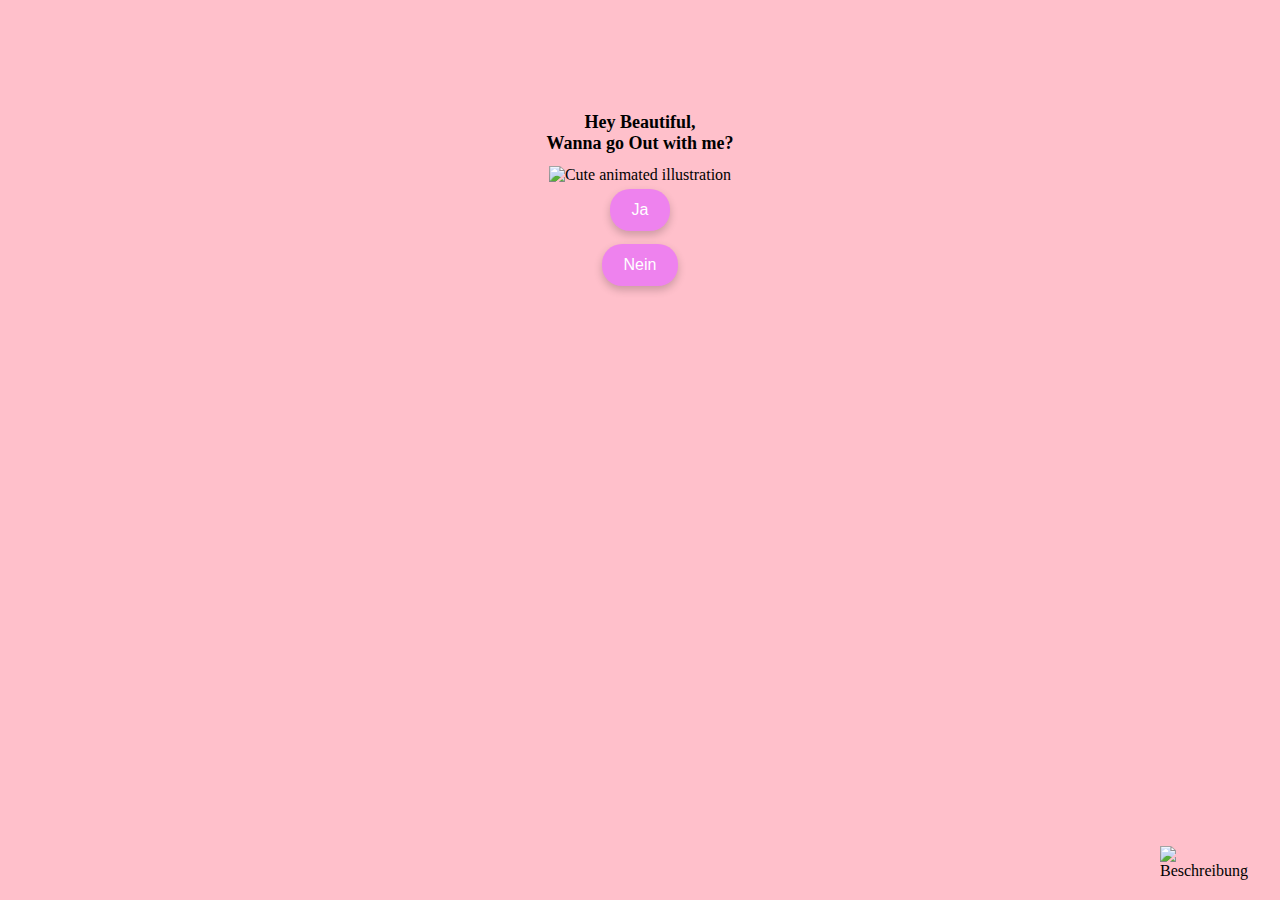
==== index.html @ 2eb40702 "Add files via upload" ====
<!DOCTYPE html>
<html lang="de">
<head>
    <meta charset="utf-8">
    <meta name="viewport" content="width=device-width, initial-scale=1">
    <title>Vivien-Richter</title>
    <link rel="stylesheet" href="src/src.css">
    <link href="https://cdn.jsdelivr.net/npm/bootstrap@5.3.2/dist/css/bootstrap.min.css" rel="stylesheet" integrity="sha384-T3c6CoIi6uLrA9TneNEoa7RxnatzjcDSCmG1MXxSR1GAsXEV/Dwwykc2MPK8M2HN" crossorigin="anonymous">
</head>
<body id="one-section">
    <h1>Hey Beautiful, <br>Wanna go Out with me?</h1>
    <div class="animation">
        <img src="https://media.giphy.com/media/v1.Y2lkPTc5MGI3NjExbzJsencwaXgxZDFqNTl3M2xsMW1uaW45eXJmMDYzYXQ2NXRhZnJwbCZlcD12MV9naWZzX3NlYXJjaCZjdD1n/3oz8xsaLjLVqVXr3tS/giphy.gif" alt="Cute animated illustration">
    </div>
        
        
        <!-- Beispiel für Buttons -->
        <div class="Buttons">
        <button id="yesButton" onclick="nextPage()">Ja</button>
        <button id="yesButton_2" >Nein</button>
    </div>

    <img src="https://media.giphy.com/media/v1.Y2lkPTc5MGI3NjExdmJ3d2IzemR2ejQzMW43c296cXdseWZwbDRwYjBjcWQ4eXVnNXZ2aCZlcD12MV9pbnRlcm5hbF9naWZfYnlfaWQmY3Q9Zw/c76IJLufpNwSULPk77/giphy.gif" alt="Beschreibung" id="bottom-right-gif">


    <script src="https://cdn.jsdelivr.net/npm/bootstrap@5.3.2/dist/js/bootstrap.bundle.min.js" integrity="sha384-C6RzsynM9kWDrMNeT87bh95OGNyZPhcTNXj1NW7RuBCsyN/o0jlpcV8Qyq46cDfL" crossorigin="anonymous"></script>
    
    <script>
        function nextPage() {
            window.location.href = "yes.html";
        }

        document.getElementById('yesButton_2').addEventListener('mouseover', function() {
    this.classList.add('active');
    var newX = Math.random() * (window.innerWidth - this.clientWidth);
    var newY = Math.random() * (window.innerHeight - this.clientHeight);

    this.style.left = newX + 'px';
    this.style.top = newY + 'px';
});



    </script>
</body>
</html>
---- src/src.css ----
/* LOGIN-FORM  */
#login {
    color: white;
    display: flex;
    justify-content: center;
    align-items: center;
    min-height: 100vh;
}

#login form {
    display: flex;
    flex-direction:column;
    align-items: center;
    padding: 50px 100px 25px 100px;
    background-color: #333;
    border-radius: 8px;
}

#login input[type="password"],
#login input[type="submit"] {
    margin: 10px 0;
    padding: 10px;
    width: 100%; 
}

#login input[type="submit"] {
    background-color: #4CAF50;
    color: white;
    border: none;
    cursor: pointer;
}

#login input[type="submit"]:hover {
    background-color: #45a049;
}








/* INDEX-STYLING */
#one-section {
    background-color: pink;
}

h1 {
    text-align: center;
    font-weight: bold;
    font-size: large;
    padding-top: 100px;
}

.animation {
    display: flex;
    justify-content: center;
}

.Buttons button {
    background-color: violet; 
    color: white;
    border: 2px solid transparent;
    padding: 10px 20px;
    margin-top: 5px;
    font-size: medium;
    border-radius: 20px;
    transition: all 0.3s ease;
    box-shadow: 0px 4px 8px rgba(0, 0, 0, 0.2);
    cursor: pointer;
    outline: none;
}

.Buttons button:hover {
    background-color: #FFB6C1; 
    box-shadow: 0px 6px 12px rgba(0, 0, 0, 0.3);
    transform: translateY(-2px);
}

.Buttons button:active {
    transform: translateY(1px);
    box-shadow: 0px 2px 4px rgba(0, 0, 0, 0.2);
}

#yesButton_2 { 
    position: absolute;
    margin: 60px;
}

#yesButton_2.active {
    position: absolute;
    
}

#yesButton_2:hover { 
    animation: moveButton 0.5s forwards;
}

@keyframes moveButton {
    100% {
        top: calc(100vh * var(--random-vertical, 0));
        left: calc(100vw * var(--random-horizontal, 0));
    }
}





#one-section{
    background-color: pink;
}
h1 {
    text-align: center;
 font-weight: bold;
 font-size: large;
 padding-top: 100px;   
}
.animation {
    display: flex;
    justify-content: center;
}
.Buttons {
    display: flex;
    justify-content: center;
}

#bottom-right-gif {
    position: absolute;
    bottom: 20px; /* Abstand vom unteren Rand */
    right: 20px; /* Abstand vom rechten Rand */
    width: 100px; /* Breite des GIFs anpassen */
    height: auto; /* Höhe automatisch anpassen */
}





/* YES-HTML SITE */

#ja_lol {
    background-color: pink;

}

.header_text {
    text-align: center;
}

.container {
    width: 100%;
    display: flex;
    justify-content: center;
    align-items: center;
    flex-direction: column;
}


.mein-gif {
    width: 200px;
    height: auto;
    margin-top: 50px;
    
}
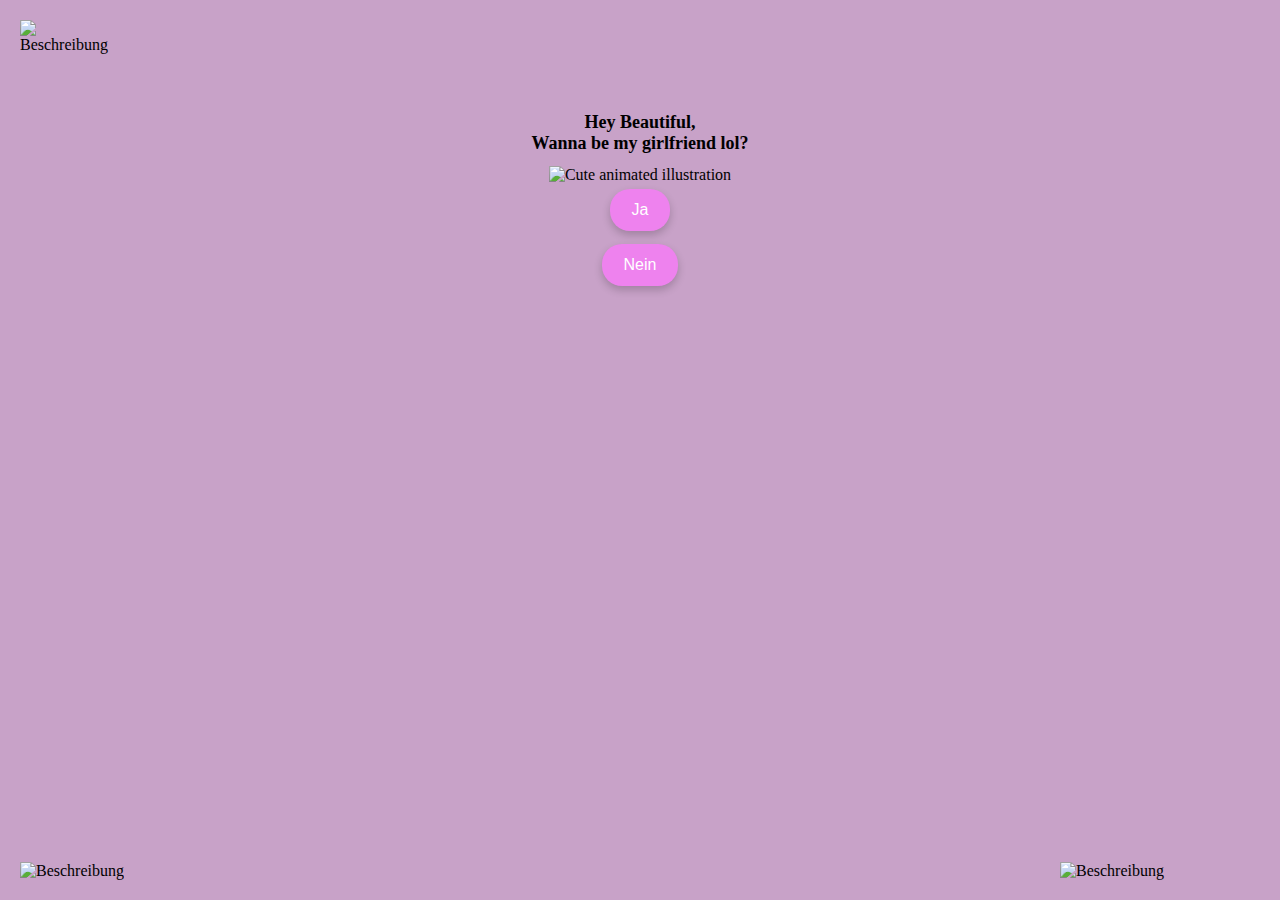
==== commit b77bd963: "Add files via upload" ====
--- a/index.html
+++ b/index.html
@@ -8,19 +8,21 @@
     <link href="https://cdn.jsdelivr.net/npm/bootstrap@5.3.2/dist/css/bootstrap.min.css" rel="stylesheet" integrity="sha384-T3c6CoIi6uLrA9TneNEoa7RxnatzjcDSCmG1MXxSR1GAsXEV/Dwwykc2MPK8M2HN" crossorigin="anonymous">
 </head>
 <body id="one-section">
-    <h1>Hey Beautiful, <br>Wanna go Out with me?</h1>
+    <h1>Hey Beautiful, <br>Wanna be my girlfriend lol?</h1>
     <div class="animation">
         <img src="https://media.giphy.com/media/v1.Y2lkPTc5MGI3NjExbzJsencwaXgxZDFqNTl3M2xsMW1uaW45eXJmMDYzYXQ2NXRhZnJwbCZlcD12MV9naWZzX3NlYXJjaCZjdD1n/3oz8xsaLjLVqVXr3tS/giphy.gif" alt="Cute animated illustration">
     </div>
         
         
-        <!-- Beispiel für Buttons -->
+        <!--Buttons -->
         <div class="Buttons">
         <button id="yesButton" onclick="nextPage()">Ja</button>
         <button id="yesButton_2" >Nein</button>
     </div>
 
     <img src="https://media.giphy.com/media/v1.Y2lkPTc5MGI3NjExdmJ3d2IzemR2ejQzMW43c296cXdseWZwbDRwYjBjcWQ4eXVnNXZ2aCZlcD12MV9pbnRlcm5hbF9naWZfYnlfaWQmY3Q9Zw/c76IJLufpNwSULPk77/giphy.gif" alt="Beschreibung" id="bottom-right-gif">
+    <img src="https://media.giphy.com/media/v1.Y2lkPTc5MGI3NjExbjc1MmJreWNibGg0MzMzeWpudmJvaDlpNHhqOGFjMXFqZm51dWQ3MiZlcD12MV9pbnRlcm5hbF9naWZfYnlfaWQmY3Q9Zw/WTM5PLBa8Ttu0/giphy.gif" alt="Beschreibung" id="top-left-gif">
+    <img src="https://media.giphy.com/media/v1.Y2lkPTc5MGI3NjExbHNpajFsNjF0dHpiZWQ0b2Rkazc3NTVzbjNsMzluODRlanJqbXN4YiZlcD12MV9pbnRlcm5hbF9naWZfYnlfaWQmY3Q9Zw/v0YiARQxj1yc8/giphy.gif" alt="Beschreibung" id="bottom-left-gif">
 
 
     <script src="https://cdn.jsdelivr.net/npm/bootstrap@5.3.2/dist/js/bootstrap.bundle.min.js" integrity="sha384-C6RzsynM9kWDrMNeT87bh95OGNyZPhcTNXj1NW7RuBCsyN/o0jlpcV8Qyq46cDfL" crossorigin="anonymous"></script>
--- a/src/src.css
+++ b/src/src.css
@@ -109,7 +109,7 @@
 
 
 #one-section{
-    background-color: pink;
+    background-color: #C8a2c8;
 }
 h1 {
     text-align: center;
@@ -128,12 +128,27 @@
 
 #bottom-right-gif {
     position: absolute;
-    bottom: 20px; /* Abstand vom unteren Rand */
-    right: 20px; /* Abstand vom rechten Rand */
-    width: 100px; /* Breite des GIFs anpassen */
-    height: auto; /* Höhe automatisch anpassen */
+    bottom: 20px; 
+    right: 20px; 
+    width: 200px; 
+    height: auto; 
 }
 
+#top-left-gif {
+
+    position: absolute;
+    top: 20px; 
+    left: 20px; 
+    width: 100px; 
+    height: auto;    
+}
+
+#bottom-left-gif {
+
+    position: absolute;
+    bottom: 20px; 
+    left: 20px;  
+}
 
 
 
